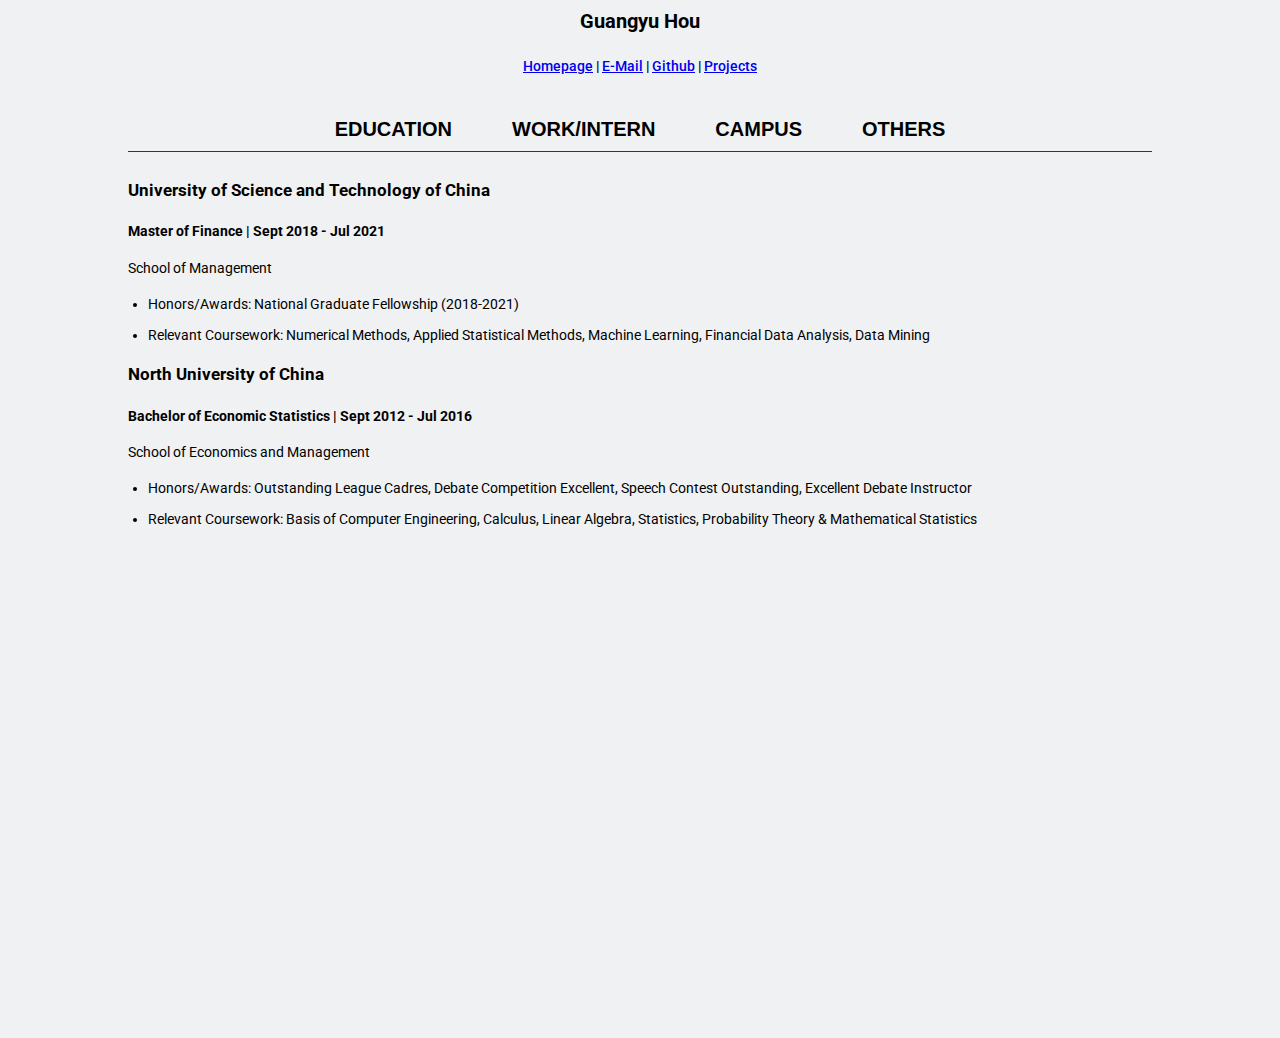
==== index.html @ 130eec2f "Create index.html" ====
<!DOCTYPE html>
<html lang="en">
    <meta charset="UTF-8">
    <meta http-equiv="X-UA-Compatible" content="IE=edge">
    <meta name="viewport" content="width=device-width, initial-scale=1.0">
    <link rel="preconnect" href="https://fonts.googleapis.com">
    <link rel="preconnect" href="https://fonts.gstatic.com" crossorigin>
    <link rel="stylesheet" href="https://cdnjs.cloudflare.com/ajax/libs/font-awesome/6.4.2/css/all.min.css" integrity="sha512-z3gLpd7yknf1YoNbCzqRKc4qyor8gaKU1qmn+CShxbuBusANI9QpRohGBreCFkKxLhei6S9CQXFEbbKuqLg0DA==" crossorigin="anonymous" referrerpolicy="no-referrer" />
    <link href="https://fonts.googleapis.com/css2?family=Roboto&display=swap" rel="stylesheet">
<head>
    <meta charset="utf-8"/>
    <title>Guangyu Hou</title>
    <style>
    /* Main section part */
        body {
            font-family: 'Roboto', sans-serif;
            line-height: 1.6;
            font-size: 14px;
            margin: 0;
            padding: 0;
            box-sizing: border-box;
            color: #000000;
            background-color: #EFF1F3;
        }
        
        header {
            text-align: center;
            margin-bottom: 5px;
            font-weight: 500;
        }

        a:hover {
            color: #000;
        }
        h1 {
            font-size: 20px;
            margin-top: 5px;
            padding-bottom: 5px;
        }

        h2 {
            font-size: 12PX;
            margin-top: 15px;
            border-bottom: 1px solid #dddada;
            padding-bottom: 5px;
        }

        h3 {
            font-size: 1.2em;
            margin-top: 15px;
            font-weight: bold;
        }

        ul {
            list-style-type: disc;
            padding-left: 20px;
        }

        li {
            margin-bottom: 8px;
        }

        .contact-info {
            text-align: center;
            margin-bottom: 20px;
        }
        
        .subtitle {
            font-weight: bold;
        }
        /* Nav part */
        nav {
            display: flex;
            padding: 2% 6%;
            justify-content: space-between;
            align-items: center;
          }
          
          nav .fa-solid {
            display: none;
          }
          
          nav img {
            width: 50px;
          }
          
          nav .nav-links {
            flex: 1;
            text-align: right;
          }
          
          nav .nav-links ul {
            list-style: none;
          }
          
          nav .nav-links ul li {
            list-style: none;
            display: inline-block;
            padding: 8px 12px;
            position: relative;
          }
          
          nav .nav-links ul li::after {
            content: "";
            width: 0%;
            height: 3px;
            background: #36b8f4;
            display: block;
            margin: auto;
            transition: 0.5s;
          }
          
          nav .nav-links ul li:hover::after {
            width: 100%;
          }
          
          nav .nav-links a {
            color: white;
            text-decoration: none;
            font-weight: bold;
            font-size: 14px;
          }

        /* Others Tab */
        .hero-tab {
            overflow: hidden;
            width: 80%;
            height: 900px;
            position: relative;
            margin: 30px auto;
          }
          .hero-tab .btn-box {
            justify-content: center;
            display: flex;
            border-bottom: 1px solid rgb(55, 53, 47);
          }
          .hero-tab .btn-box button {
            font-size: 20px;
            background: transparent;
            border: none;
            outline: none;
            padding: 10px 20px;
            cursor: pointer;
            margin-right: 20px;
            font-weight: bold;
          }
          .hero-tab .btn-box button .fa-brands {
            margin-right: 20px;
          }
          .hero-tab .btn-box button:hover {
            text-decoration: none;
            color: #2e53ce;
          }
          .hero-tab .btn-box button:last-child {
            margin-right: 0;
          }
          .hero-tab .content {
            justify-content: center;
            align-items: center;
            margin: 10px auto;
            position: absolute;
            transform: translateX(150%);
          }
          .hero-tab #content1 {
            transform: translateX(0);
          }
          /* media part */

            @media screen and (max-width: 992px) { 
            }
    </style>
</head>
    <body>
        <header>
            <h1>Guangyu Hou</h1>
            <div class="contact-info">
                <a href="https://hougarry.github.io/"><i class="fa-solid fa-house"></i> Homepage</a>
            |   <a href=mailto:“houguangyu@ustc.edu”><i class="fa-solid fa-envelope"></i> E-Mail</a>
            |  <a href="https://github.com/hougarry"><i class="fa-brands fa-github"></i> Github</a>
            |  <a href="https://hougarry.github.io/projects/"><i class="fa-solid fa-bars-progress"></i> Projects</a>
            </div>
        </header>
        <div class="hero-tab">
            <div class="btn-box">
                <button class="boxbtn1" onclick="openEducation()"><i class="fa-solid fa-graduation-cap"></i> EDUCATION</button>
                <button class="boxbtn2" onclick="openWORK()"><i class="fa-solid fa-building"></i> WORK/INTERN</button>
                <button class="boxbtn3" onclick="openCAMPUS()"><i class="fa-solid fa-user-group"></i>CAMPUS</button>
                <button class="boxbtn4" onclick="openOTHERS()"><i class="fa-solid fa-briefcase"></i> OTHERS</button>
            </div>
            <section class="content" id="content1" name="education">
                <div class="ctnlist">
                    <h3><i class="fa-solid fa-location-dot"></i>    University of Science and Technology of China</h3>
                    <p class="subtitle">Master of Finance | Sept 2018 - Jul 2021</p>
                    <p>School of Management</p>
                    <ul>
                        <li>Honors/Awards: National Graduate Fellowship (2018-2021)</li>
                        <li>Relevant Coursework: Numerical Methods, Applied Statistical Methods, Machine Learning, Financial Data Analysis, Data Mining</li>
                    </ul>
                </div>
                <div class="ctnlist">
                    <h3><i class="fa-solid fa-location-dot"></i>    North University of China</h3>
                    <p class="subtitle">Bachelor of Economic Statistics | Sept 2012 - Jul 2016</p>
                    <p>School of Economics and Management</p>
                    <ul>
                        <li>Honors/Awards: Outstanding League Cadres, Debate Competition Excellent, Speech Contest Outstanding, Excellent Debate Instructor</li>
                        <li>Relevant Coursework: Basis of Computer Engineering, Calculus, Linear Algebra, Statistics, Probability Theory &amp; Mathematical Statistics</li>
                    </ul>
                </div>
            </section>
            <section class="content" id="content2" name="work">
                <div class="ctnlist">
                    <h3><i class="fa-solid fa-building"></i>    Freelancer</h3>
                    <p class="subtitle">Working Online | Mar 2022 - Oct 2023</p>
                    <ul>
                        <li>
                            <p>Working as finance tutor for Students who are preparing Chinese Graduates Exams- Major Code: 431 Finance</p>
                        </li>
                        <li>
                            <p>Web Backend developer/ Python  --Services on homepage </p>
                        </li>
                </div>
                <div class="ctlist">
                    <h3><i class="fa-solid fa-building"></i>    GuoYuan Securities Company Limited</h3>
                    <p class="subtitle">Investment Banking Department | Mar 2020 - Oct 2020</p>
                    <p>Project: Anhui Telit Science and Technology Company Limited / Anhui Hitong Holding Group Company Limited IPO</p>
                    <ul>
                        <li>
                            <p>Check the purchase and sales contracts of the company in the past three years, count the warehouse inventory;</p>
                        </li>
                        <li>
                            <p>Inquire about the banks and customers with the company on relevant projects;</p>
                        </li>
                        <li>
                            <p>Collect and sort out the working papers and materials required by the company for listing;</p>
                        </li>
                        <li>
                            <p>Verify and check the bank flow of the company's senior management.</p>
                        </li>
                    </ul>
                </div>
                <div class="ctlist">
                    <h3><i class="fa-solid fa-building"></i>    Shanxi Huahong Technology Company Limited</h3>
                    <p class="subtitle">Salesman | Sales Department | Aug 2016 – Feb 2018</p>
                    <ul>
                        <li>
                            <p>Responsible for the sales of notebook computers, the information research of Taiyuan computer city market and the development of sales business channels.</p>
                        </li>
                        <li >
                            <p>Help the company increase new channels of campus procurement, mainly responsible for doing road shows on the university campus, developing campus agents, increasing customers, and improving the sales volume of the company.</p>
                        </li>
                    </ul>
                </div>
            </section>

            <section class="content" id="content3" name="campus">
                <div class="ctlist">
                    <h3><i class="fa-solid fa-user-group"></i>   Tsinghua University PBC School of Finance</h3>
                    <p class="subtitle">Research Group on trade friction between U.S. and China | Mar 2019 - Mar 2020</p>
                    <ul >
                        <li>
                            <p>Collect and sort out relevant international and domestic macroeconomic policies and conference materials;</p>
                        </li>
                        <li>
                            <p>Conduct qualitative and quantitative data statistical analysis and write some assigned research reports;</p>
                        </li>
                        <li>
                            <p>Be responsible for other work required during the operation of the research group.</p>
                        </li>
                    </ul>
                </div>
                <div class="ctlist">
                    <h3><i class="fa-solid fa-user-group"></i>  The Debate team of School in North University of China</h3>
                    <p class="subtitle">Debater/Team Coach | Sept 2012 - Jul 2015</p>
                        <ul>
                            <li>
                                <p>In the spring semester of freshman year, joined the debate team of class 241 and won the excellent debater (10/72) and the Second Runner-up team (3/18) in the whole school; In the summer semester, participated in the debate team of school in the summer semester and won the excellent debater (26/176) in the whole university.</p>
                            </li>
                            <li>
                                <p>In the spring semester of sophomore year, as the coach of the class 742 team and won the Champion team (1/18) in the whole school; In the summer semester, as the vice coach of the school team and won the Champion team (1/44) in the whole university.</p>
                            </li>
                            <li>
                                <p>In the spring semester of junior year, as the coach of the class 342 team and won the Runner-up team (2/18) in the whole school; In the summer semester, as the coach of the school team and won the Top Eight teams (8/44) in the whole university.</p>
                            </li>
                        </ul>
                    <p class="subtitle"><i class="fa-solid fa-user-group"></i>  Other Activities</p>
                        <UL>
                            <li>
                                <p>The vice minister of the public relations department of the Student Government</p>
                            <li>
                                <p>The monitor of class 241 </p>
                            </li>
                            <li>
                                <p>The  minister of the public relations department of Youth Leagues of school</p> 
                            </li>                    
                        </UL>
                </div>
            </section>
            <section class="content" id="content4" name="others">
                <div class="ctnlist">
                    <h3><i class="fa-solid fa-medal"></i>   Publications</h3>
                        <p>“Problems and countermeasures of private equity under the new normal” (in Chinese), 2020. <i>Journal of Regional Financial Research.</i></p>
                        <p>“Research on the Impact of Venture Capital on the Innovation of Small and Medium-sized Enterprises” (in Chinese), with Zhiying, Liu and Hongfang, Mo, 2021. <i>Journal of Shanxi University of Finance and Economics</i></p>
                </div>
                <div class="ctnlist">
                    <h3><i class="fa-solid fa-medal"></i>   Certifications</h3>
                    <p>Securities qualification Certificate, Fund qualification certificate</p>
    
                </div>      
                <div class="ctnlist">                   
                    <h3><i class="fa-solid fa-medal"></i>    Online Courses</h3>
                    <p>Panel data analysis and Stata application, Zhejiang University (in Mooc online), grade in 97/100.</p>
                </div>
            </section>
        </div>

        <script>
            var content1 = document.getElementById("content1");
            var content2 = document.getElementById("content2");
            var content3 = document.getElementById("content3");
            var content4 = document.getElementById("content4");
            var boxbtn1 = document.getElementById("boxbtn1");
            var boxbtn2 = document.getElementById("boxbtn2");
            var boxbtn3 = document.getElementById("boxbtn3");
            var boxbtn4 = document.getElementById("boxbtn4");

            function openEducation() {
                content1.style.transform = "translateX(0%)";
                content2.style.transform = "translateX(150%)";
                content3.style.transform = "translateX(150%)";
                content4.style.transform = "translateX(150%)";
            }

            function openWORK() {
                content1.style.transform = "translateX(200%)";
                content2.style.transform = "translateX(0%)";
                content3.style.transform = "translateX(150%)";
                content4.style.transform = "translateX(150%)";
            }

            function openCAMPUS() {
                content1.style.transform = "translateX(200%)";
                content2.style.transform = "translateX(150%)";
                content3.style.transform = "translateX(0%)";
                content4.style.transform = "translateX(150%)";
            }
            function openOTHERS() {
                content1.style.transform = "translateX(200%)";
                content2.style.transform = "translateX(150%)";
                content3.style.transform = "translateX(150%)";
                content4.style.transform = "translateX(0%)";
            }
        </script>
    </body>
</html>
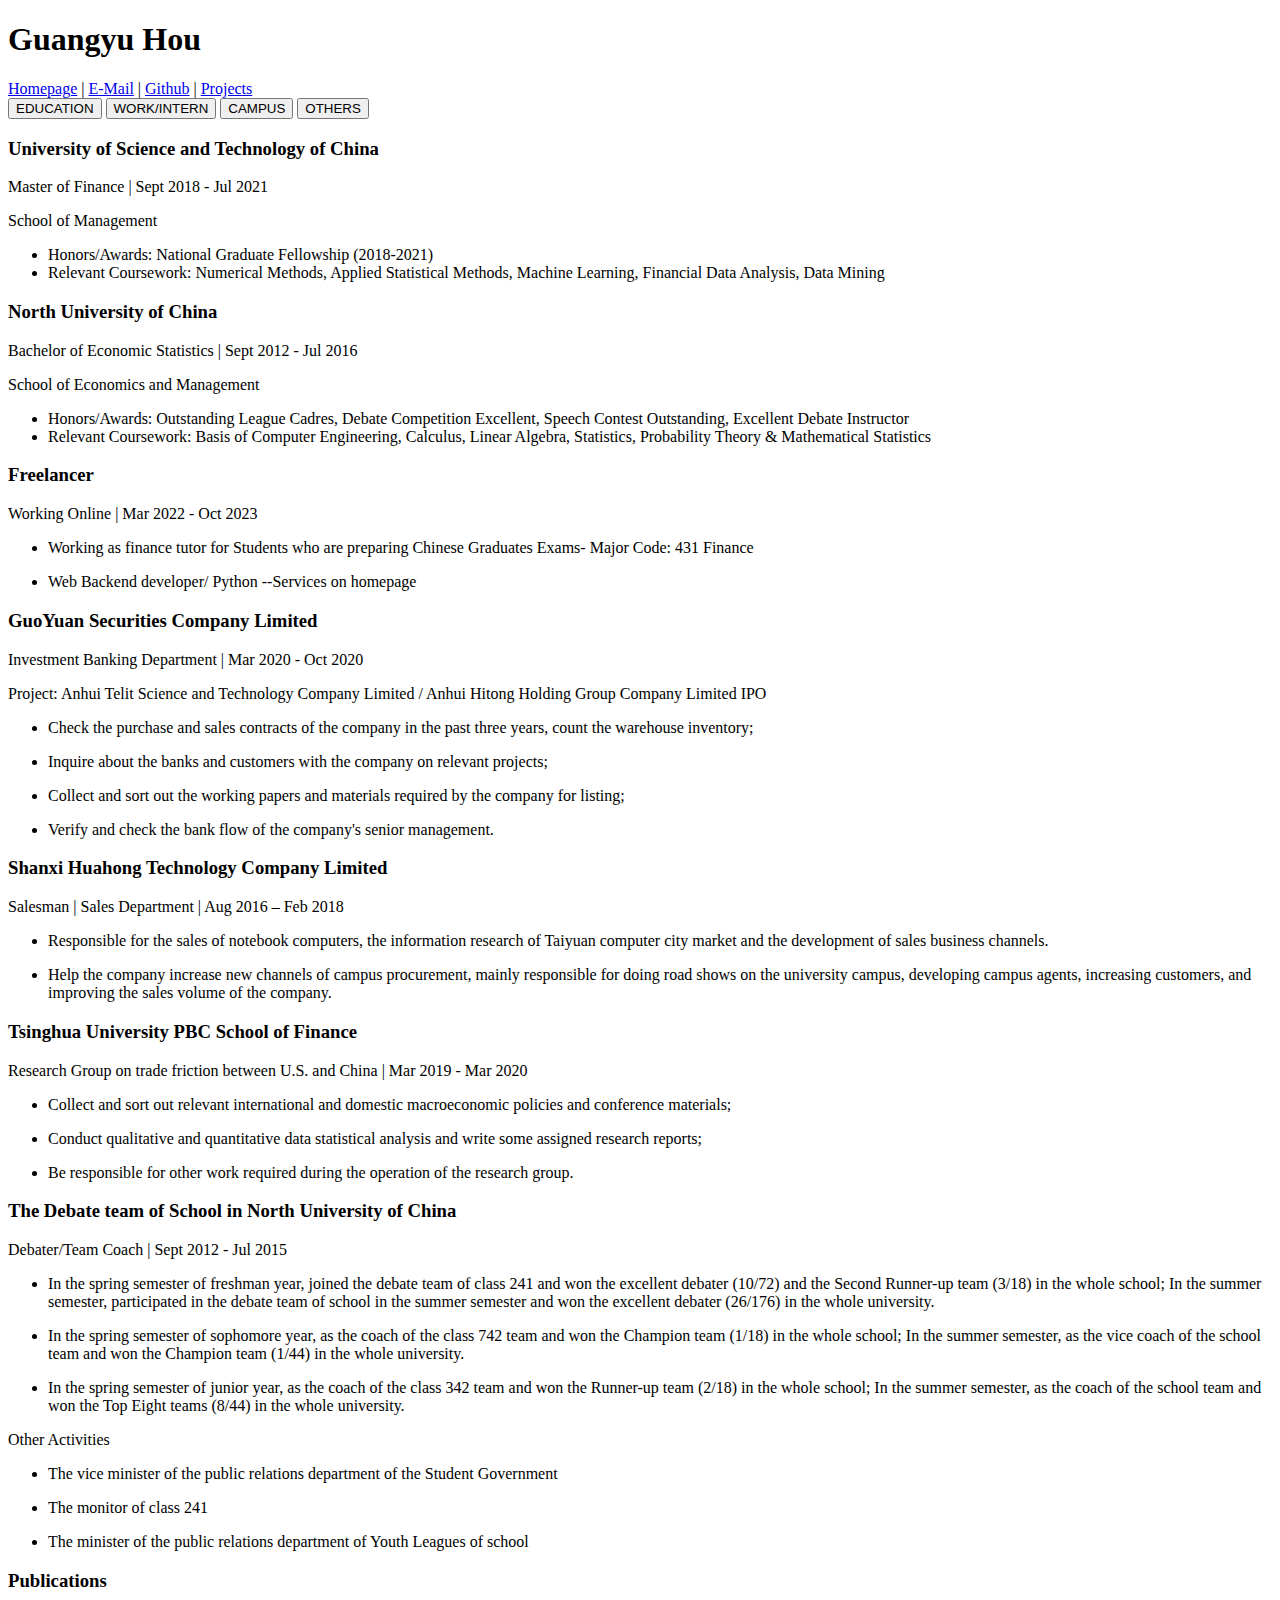
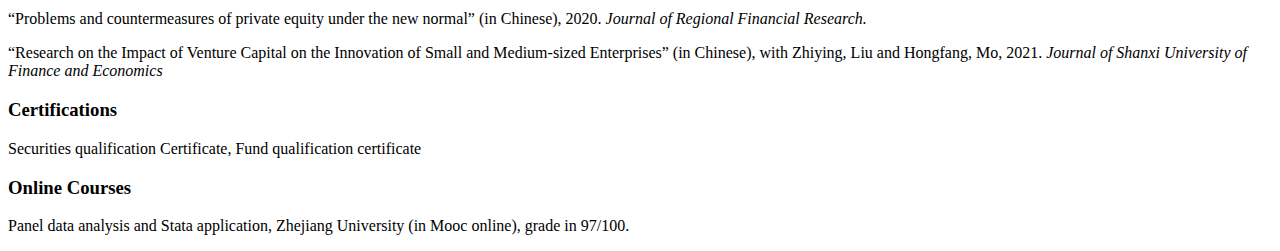
==== commit 66abe97e: "Update index.html" ====
--- a/index.html
+++ b/index.html
@@ -7,168 +7,11 @@
     <link rel="preconnect" href="https://fonts.gstatic.com" crossorigin>
     <link rel="stylesheet" href="https://cdnjs.cloudflare.com/ajax/libs/font-awesome/6.4.2/css/all.min.css" integrity="sha512-z3gLpd7yknf1YoNbCzqRKc4qyor8gaKU1qmn+CShxbuBusANI9QpRohGBreCFkKxLhei6S9CQXFEbbKuqLg0DA==" crossorigin="anonymous" referrerpolicy="no-referrer" />
     <link href="https://fonts.googleapis.com/css2?family=Roboto&display=swap" rel="stylesheet">
+    <link href="style.css" rel="stylesheet">
+    <script src="./script.js"></script>
 <head>
     <meta charset="utf-8"/>
     <title>Guangyu Hou</title>
-    <style>
-    /* Main section part */
-        body {
-            font-family: 'Roboto', sans-serif;
-            line-height: 1.6;
-            font-size: 14px;
-            margin: 0;
-            padding: 0;
-            box-sizing: border-box;
-            color: #000000;
-            background-color: #EFF1F3;
-        }
-        
-        header {
-            text-align: center;
-            margin-bottom: 5px;
-            font-weight: 500;
-        }
-
-        a:hover {
-            color: #000;
-        }
-        h1 {
-            font-size: 20px;
-            margin-top: 5px;
-            padding-bottom: 5px;
-        }
-
-        h2 {
-            font-size: 12PX;
-            margin-top: 15px;
-            border-bottom: 1px solid #dddada;
-            padding-bottom: 5px;
-        }
-
-        h3 {
-            font-size: 1.2em;
-            margin-top: 15px;
-            font-weight: bold;
-        }
-
-        ul {
-            list-style-type: disc;
-            padding-left: 20px;
-        }
-
-        li {
-            margin-bottom: 8px;
-        }
-
-        .contact-info {
-            text-align: center;
-            margin-bottom: 20px;
-        }
-        
-        .subtitle {
-            font-weight: bold;
-        }
-        /* Nav part */
-        nav {
-            display: flex;
-            padding: 2% 6%;
-            justify-content: space-between;
-            align-items: center;
-          }
-          
-          nav .fa-solid {
-            display: none;
-          }
-          
-          nav img {
-            width: 50px;
-          }
-          
-          nav .nav-links {
-            flex: 1;
-            text-align: right;
-          }
-          
-          nav .nav-links ul {
-            list-style: none;
-          }
-          
-          nav .nav-links ul li {
-            list-style: none;
-            display: inline-block;
-            padding: 8px 12px;
-            position: relative;
-          }
-          
-          nav .nav-links ul li::after {
-            content: "";
-            width: 0%;
-            height: 3px;
-            background: #36b8f4;
-            display: block;
-            margin: auto;
-            transition: 0.5s;
-          }
-          
-          nav .nav-links ul li:hover::after {
-            width: 100%;
-          }
-          
-          nav .nav-links a {
-            color: white;
-            text-decoration: none;
-            font-weight: bold;
-            font-size: 14px;
-          }
-
-        /* Others Tab */
-        .hero-tab {
-            overflow: hidden;
-            width: 80%;
-            height: 900px;
-            position: relative;
-            margin: 30px auto;
-          }
-          .hero-tab .btn-box {
-            justify-content: center;
-            display: flex;
-            border-bottom: 1px solid rgb(55, 53, 47);
-          }
-          .hero-tab .btn-box button {
-            font-size: 20px;
-            background: transparent;
-            border: none;
-            outline: none;
-            padding: 10px 20px;
-            cursor: pointer;
-            margin-right: 20px;
-            font-weight: bold;
-          }
-          .hero-tab .btn-box button .fa-brands {
-            margin-right: 20px;
-          }
-          .hero-tab .btn-box button:hover {
-            text-decoration: none;
-            color: #2e53ce;
-          }
-          .hero-tab .btn-box button:last-child {
-            margin-right: 0;
-          }
-          .hero-tab .content {
-            justify-content: center;
-            align-items: center;
-            margin: 10px auto;
-            position: absolute;
-            transform: translateX(150%);
-          }
-          .hero-tab #content1 {
-            transform: translateX(0);
-          }
-          /* media part */
-
-            @media screen and (max-width: 992px) { 
-            }
-    </style>
 </head>
     <body>
         <header>
@@ -313,43 +156,6 @@
             </section>
         </div>
 
-        <script>
-            var content1 = document.getElementById("content1");
-            var content2 = document.getElementById("content2");
-            var content3 = document.getElementById("content3");
-            var content4 = document.getElementById("content4");
-            var boxbtn1 = document.getElementById("boxbtn1");
-            var boxbtn2 = document.getElementById("boxbtn2");
-            var boxbtn3 = document.getElementById("boxbtn3");
-            var boxbtn4 = document.getElementById("boxbtn4");
-
-            function openEducation() {
-                content1.style.transform = "translateX(0%)";
-                content2.style.transform = "translateX(150%)";
-                content3.style.transform = "translateX(150%)";
-                content4.style.transform = "translateX(150%)";
-            }
-
-            function openWORK() {
-                content1.style.transform = "translateX(200%)";
-                content2.style.transform = "translateX(0%)";
-                content3.style.transform = "translateX(150%)";
-                content4.style.transform = "translateX(150%)";
-            }
-
-            function openCAMPUS() {
-                content1.style.transform = "translateX(200%)";
-                content2.style.transform = "translateX(150%)";
-                content3.style.transform = "translateX(0%)";
-                content4.style.transform = "translateX(150%)";
-            }
-            function openOTHERS() {
-                content1.style.transform = "translateX(200%)";
-                content2.style.transform = "translateX(150%)";
-                content3.style.transform = "translateX(150%)";
-                content4.style.transform = "translateX(0%)";
-            }
-        </script>
     </body>
 </html>
 
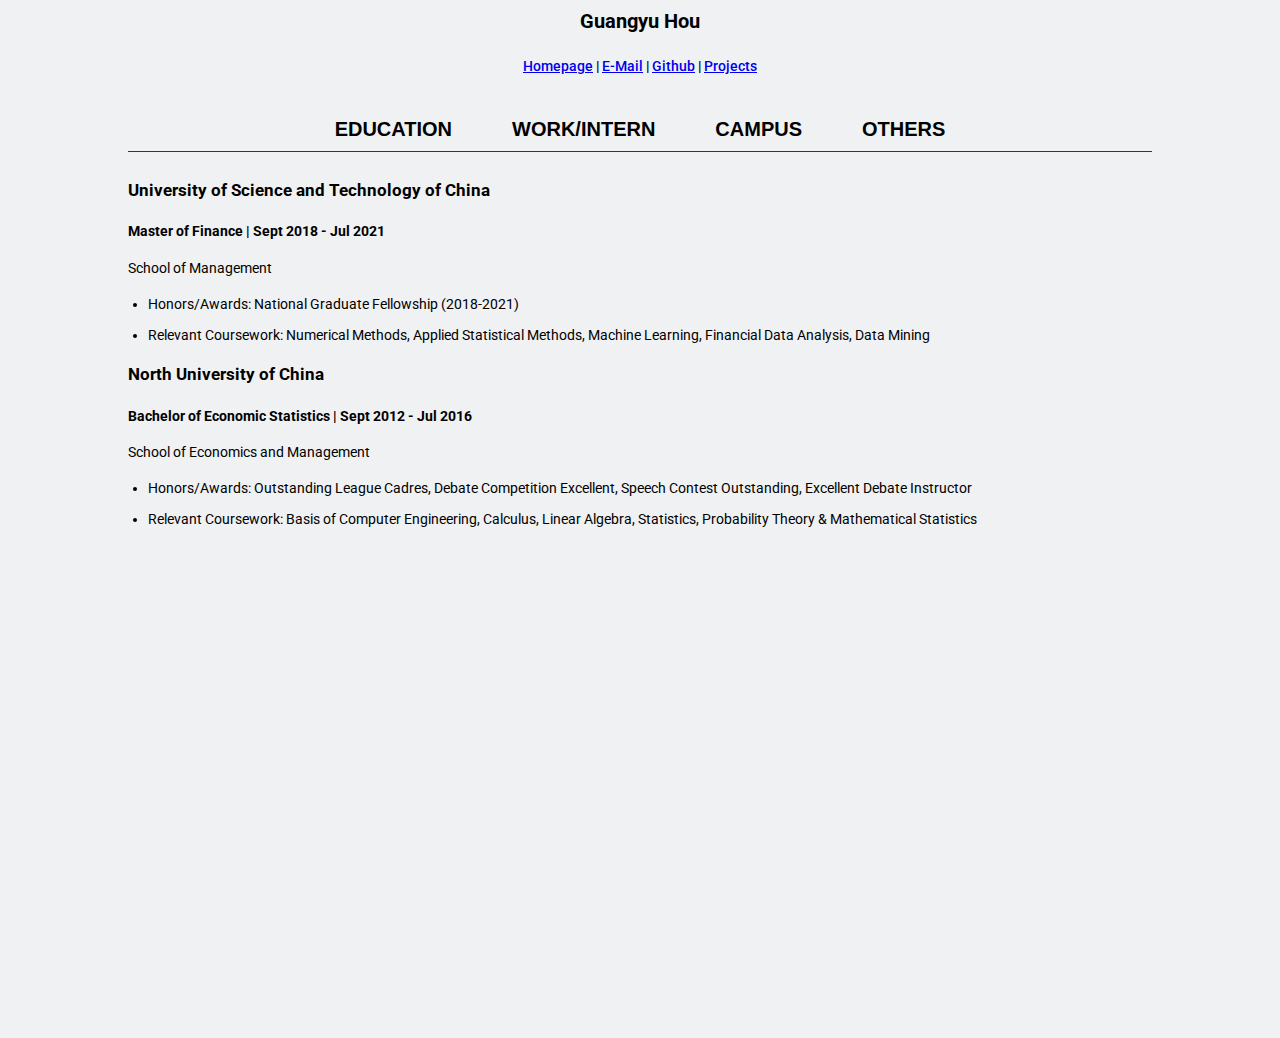
==== commit 965efe5c: "Update index.html" ====
--- a/index.html
+++ b/index.html
@@ -8,7 +8,7 @@
     <link rel="stylesheet" href="https://cdnjs.cloudflare.com/ajax/libs/font-awesome/6.4.2/css/all.min.css" integrity="sha512-z3gLpd7yknf1YoNbCzqRKc4qyor8gaKU1qmn+CShxbuBusANI9QpRohGBreCFkKxLhei6S9CQXFEbbKuqLg0DA==" crossorigin="anonymous" referrerpolicy="no-referrer" />
     <link href="https://fonts.googleapis.com/css2?family=Roboto&display=swap" rel="stylesheet">
     <link href="style.css" rel="stylesheet">
-    <script src="./script.js"></script>
+
 <head>
     <meta charset="utf-8"/>
     <title>Guangyu Hou</title>
@@ -155,7 +155,7 @@
                 </div>
             </section>
         </div>
-
+        <script src="./script.js"></script>
     </body>
 </html>
 
--- a/style.css
+++ b/style.css
@@ -0,0 +1,158 @@
+
+/* Main section part */
+    body {
+        font-family: 'Roboto', sans-serif;
+        line-height: 1.6;
+        font-size: 14px;
+        margin: 0;
+        padding: 0;
+        box-sizing: border-box;
+        color: #000000;
+        background-color: #EFF1F3;
+    }
+    
+    header {
+        text-align: center;
+        margin-bottom: 5px;
+        font-weight: 500;
+    }
+
+    a:hover {
+        color: #000;
+    }
+    h1 {
+        font-size: 20px;
+        margin-top: 5px;
+        padding-bottom: 5px;
+    }
+
+    h2 {
+        font-size: 12PX;
+        margin-top: 15px;
+        border-bottom: 1px solid #dddada;
+        padding-bottom: 5px;
+    }
+
+    h3 {
+        font-size: 1.2em;
+        margin-top: 15px;
+        font-weight: bold;
+    }
+
+    ul {
+        list-style-type: disc;
+        padding-left: 20px;
+    }
+
+    li {
+        margin-bottom: 8px;
+    }
+
+    .contact-info {
+        text-align: center;
+        margin-bottom: 20px;
+    }
+    
+    .subtitle {
+        font-weight: bold;
+    }
+    /* Nav part */
+    nav {
+        display: flex;
+        padding: 2% 6%;
+        justify-content: space-between;
+        align-items: center;
+      }
+      
+      nav .fa-solid {
+        display: none;
+      }
+      
+      nav img {
+        width: 50px;
+      }
+      
+      nav .nav-links {
+        flex: 1;
+        text-align: right;
+      }
+      
+      nav .nav-links ul {
+        list-style: none;
+      }
+      
+      nav .nav-links ul li {
+        list-style: none;
+        display: inline-block;
+        padding: 8px 12px;
+        position: relative;
+      }
+      
+      nav .nav-links ul li::after {
+        content: "";
+        width: 0%;
+        height: 3px;
+        background: #36b8f4;
+        display: block;
+        margin: auto;
+        transition: 0.5s;
+      }
+      
+      nav .nav-links ul li:hover::after {
+        width: 100%;
+      }
+      
+      nav .nav-links a {
+        color: white;
+        text-decoration: none;
+        font-weight: bold;
+        font-size: 14px;
+      }
+
+    /* Others Tab */
+    .hero-tab {
+        overflow: hidden;
+        width: 80%;
+        height: 900px;
+        position: relative;
+        margin: 30px auto;
+      }
+      .hero-tab .btn-box {
+        justify-content: center;
+        display: flex;
+        border-bottom: 1px solid rgb(55, 53, 47);
+      }
+      .hero-tab .btn-box button {
+        font-size: 20px;
+        background: transparent;
+        border: none;
+        outline: none;
+        padding: 10px 20px;
+        cursor: pointer;
+        margin-right: 20px;
+        font-weight: bold;
+      }
+      .hero-tab .btn-box button .fa-brands {
+        margin-right: 20px;
+      }
+      .hero-tab .btn-box button:hover {
+        text-decoration: none;
+        color: #2e53ce;
+      }
+      .hero-tab .btn-box button:last-child {
+        margin-right: 0;
+      }
+      .hero-tab .content {
+        justify-content: center;
+        align-items: center;
+        margin: 10px auto;
+        position: absolute;
+        transform: translateX(150%);
+      }
+      .hero-tab #content1 {
+        transform: translateX(0);
+      }
+      /* media part */
+
+        @media screen and (max-width: 992px) { 
+        }
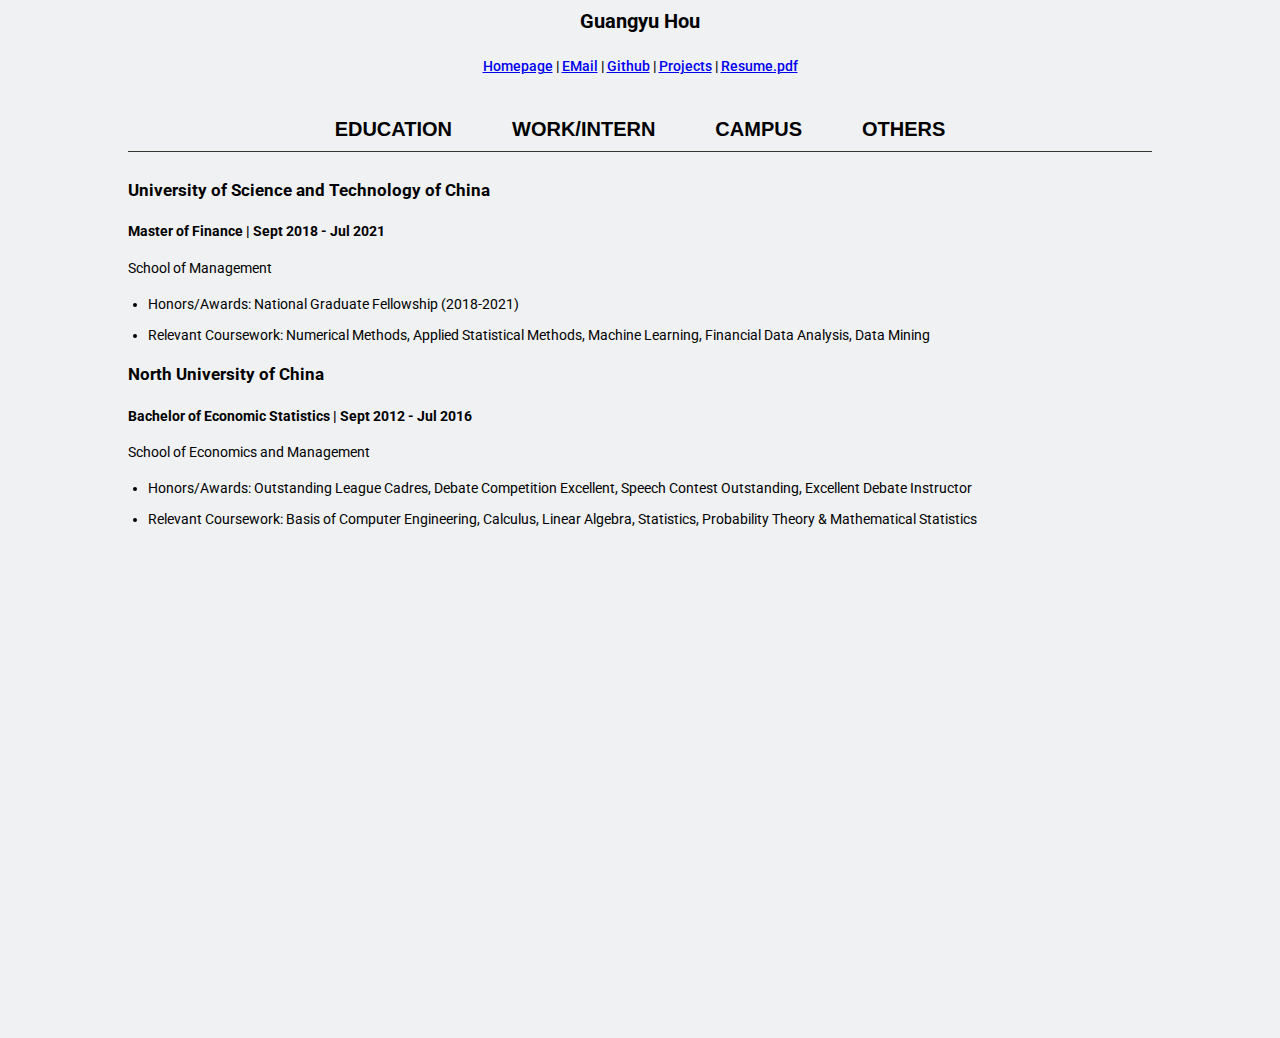
==== commit d870c1d4: "Update index.html" ====
--- a/index.html
+++ b/index.html
@@ -18,9 +18,10 @@
             <h1>Guangyu Hou</h1>
             <div class="contact-info">
                 <a href="https://hougarry.github.io/"><i class="fa-solid fa-house"></i> Homepage</a>
-            |   <a href=mailto:“houguangyu@ustc.edu”><i class="fa-solid fa-envelope"></i> E-Mail</a>
-            |  <a href="https://github.com/hougarry"><i class="fa-brands fa-github"></i> Github</a>
-            |  <a href="https://hougarry.github.io/projects/"><i class="fa-solid fa-bars-progress"></i> Projects</a>
+            |   <a href=mailto:“houguangyu@ustc.edu”><i class="fa-solid fa-envelope"></i> EMail</a>
+            |   <a href="https://github.com/hougarry"><i class="fa-brands fa-github"></i> Github</a>
+            |   <a href="https://hougarry.github.io/projects/"><i class="fa-solid fa-bars-progress"></i> Projects</a>
+            |   <a href="/resume.pdf" download="resume.pdf"> <i class="fa-solid fa-download"></i> Resume.pdf</a>
             </div>
         </header>
         <div class="hero-tab">
